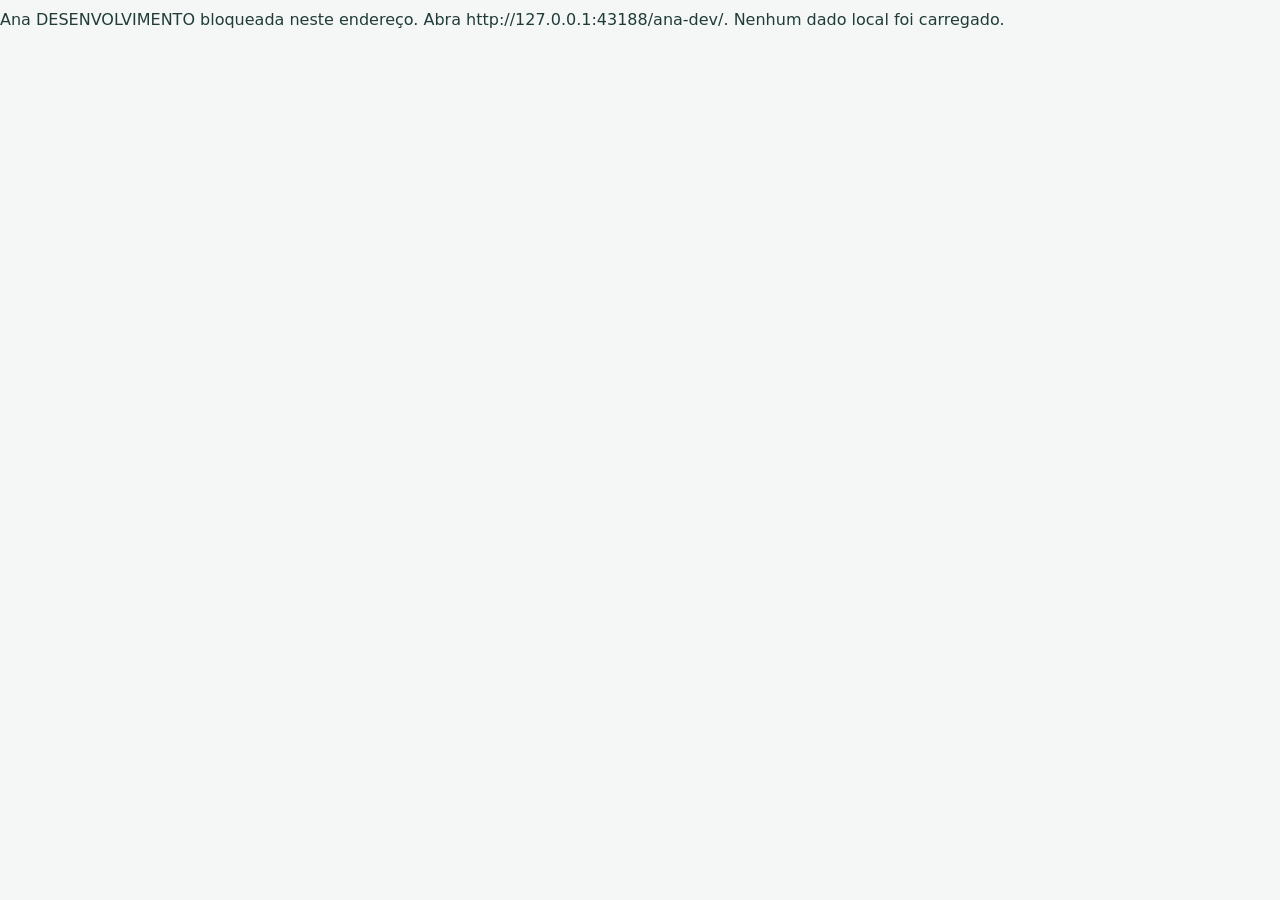
==== ana-console.html @ d0447760 "Salva os consoles Ana e Fin e o guia de desenvolvimento" ====
<!doctype html>
<html lang="pt-BR">
<head>
  <meta charset="utf-8"><meta name="viewport" content="width=device-width,initial-scale=1">
  <meta name="referrer" content="no-referrer">
  <title>Ana — Atendimento local</title>
  <link rel="stylesheet" href="ana-console.css">
  <script defer src="ana-environment.js?v=ana-dev-8"></script>
  <script defer src="ana-policy.js?v=ana-dev-8"></script>
  <script defer src="ana-local-store.js?v=ana-dev-8"></script>
  <script defer src="ana-console.js?v=ana-dev-8"></script>
</head>
<body>
  <header><a class="brand" href="./">A<span>Ana<small>Secretária de IA de Henrique</small></span></a><span class="badge">LOCAL · DADOS FICTÍCIOS</span><a href="./">Abrir agenda</a></header>
  <main>
    <div class="intro"><div><p class="eyebrow">CENTRAL DE ATENDIMENTO</p><h1>Ana, pronta para praticar.</h1><p>Configure cadastros de teste, converse e acompanhe as decisões.</p></div><button id="export" type="button">Exportar backup do laboratório</button></div>
    <aside class="notice">Laboratório independente: não importa nem altera os cadastros da agenda existente. Respostas, lembretes e ofertas ficam neste computador. Nenhuma mensagem é enviada.</aside>
    <div id="status" role="status" aria-live="polite"></div>
    <nav aria-label="Seções da Ana"><button data-page="conversation" aria-pressed="true">Conversa</button><button data-page="people" aria-pressed="false">Cadastros e permissões</button><button data-page="agenda" aria-pressed="false">Sessões e reservas</button><button data-page="pending" aria-pressed="false">Painel de Henrique <span id="pending-count">0</span></button><button data-page="rules" aria-pressed="false">Configuração</button></nav>
    <section id="conversation" class="page">
      <div class="columns"><div class="card">
        <p class="eyebrow">SIMULAR UM CONTATO</p><h2>Conversa por escrito</h2>
        <label>Número fictício com DDD<input id="number" type="tel" value="5543999990001" autocomplete="off"></label>
        <label>Paciente da solicitação<select id="target"><option value="">Identificar pelo número</option></select></label>
        <p class="hint">O número identifica o contato no teste. Em produção, essa identidade deverá vir do canal autenticado.</p>
        <div class="actions"><button id="takeover">Assumir atendimento</button><button id="resume">Devolver para Ana</button></div>
        <p id="conversation-mode" class="badge"></p>
        <details><summary>Operação estruturada</summary><p class="hint">Para testar uma regra específica sem depender da interpretação de texto, escolha a operação e preencha os dados da sessão abaixo.</p><label>Operação<select id="intent"><option value="auto">Interpretar mensagem localmente</option></select></label></details>
        <div class="grid"><label>Data<input id="date" type="date"></label><label>Horário<input id="time" type="time" value="14:00"></label><label>Modalidade<select id="modality"><option>Presencial</option><option>Online</option><option>Ambas</option></select></label><label>Quantidade<select id="count"><option value="1">Uma sessão</option><option value="2">Duas consecutivas</option></select></label></div>
        <label>Sessão / reserva (ID, quando necessário)<input id="session-id" placeholder="Copie o ID em Sessões e reservas"></label>
      </div><div class="card chat-card"><div class="chat-heading"><h2>Atendimento de teste</h2><span id="revision"></span></div><div id="messages" class="messages" aria-live="polite"></div><div id="choices" class="choices"></div><form id="message-form"><label for="message">Mensagem do contato</label><textarea id="message" rows="3" placeholder="Ex.: quais são os horários disponíveis?" required></textarea><button class="primary" type="submit">Processar mensagem local</button></form></div></div>
    </section>
    <section id="people" class="page" hidden>
      <div class="columns"><form id="patient-form" class="card"><p class="eyebrow">SOMENTE HENRIQUE</p><h2>Cadastro fictício</h2><label>Editar cadastro<select id="patient-edit"><option value="">Novo cadastro</option></select></label><label>Nome completo<input name="name" required></label><label>Número próprio com DDD<input name="phone" type="tel" required></label><label>Nome de preferência<input name="preferredName"></label><div class="grid"><label>Valor individual (R$)<input name="defaultValue" type="number" min="0" step="0.01" placeholder="Ausente: aplicar R$ 200"></label><label>Modalidade<select name="modality"><option value="">Não informada</option><option>Presencial</option><option>Online</option></select></label></div><label>Frequência definida por Henrique<select name="frequency"><option value="none">Sem recorrência</option><option value="weekly">Semanal</option><option value="biweekly">Quinzenal</option></select></label><label class="check"><input name="minor" type="checkbox">Menor identificado por Henrique</label><label class="check"><input name="financial" type="checkbox">Número próprio autorizado a receber informações financeiras</label><label class="check"><input name="active" type="checkbox" checked>Cadastro ativo</label><button class="primary">Salvar cadastro</button></form>
      <div><form id="link-form" class="card"><p class="eyebrow">SOMENTE HENRIQUE</p><h2>Contato vinculado</h2><label>Paciente<select id="link-patient" name="patientId" required></select></label><label>Nome do contato<input name="name"></label><label>Número com DDD<input name="phone" type="tel" required></label><label class="check"><input name="authorized" type="checkbox" checked>Autorizar agendamentos e alterações</label><label class="check"><input name="financial" type="checkbox">Autorizar informações financeiras</label><label class="check"><input name="reminders" type="checkbox">Receber lembretes</label><button class="primary">Salvar permissões</button><p class="hint">Use o mesmo paciente e número para atualizar ou revogar a autorização.</p></form><div id="people-list" class="card"></div></div></div>
    </section>
    <section id="agenda" class="page" hidden><div class="card"><h2>Sessões locais</h2><div id="sessions-list"></div></div><div class="columns"><form id="block-form" class="card"><h2>Bloquear horário</h2><label>Data<input name="date" type="date" required></label><div class="grid"><label>Início<input name="start" type="time" required></label><label>Fim<input name="end" type="time" required></label></div><button>Salvar bloqueio</button></form><form id="offer-form" class="card"><h2>Oferecer vaga à fila</h2><label>Data<input name="date" type="date" required></label><label>Horário<input name="start" type="time" required></label><button>Preparar oferta e reserva</button><p class="hint">A primeira pessoa elegível recebe uma oferta local. Processar prazos libera reservas expiradas; nenhum canal externo está conectado.</p></form></div><div id="reservations-list" class="card"></div></section>
    <section id="pending" class="page" hidden><div class="actions"><button id="tick">Processar prazos agora</button></div><div class="columns"><div class="card"><h2>Pedidos para Henrique</h2><div id="requests-list"></div></div><div class="card"><h2>Mensagens preparadas</h2><p class="hint">Registro local. Não comprova entrega e não será enviado ao conectar um canal no futuro.</p><div id="outbox-list"></div></div></div><div class="card"><h2>Auditoria das operações</h2><div id="audit-list"></div></div></section>
    <section id="rules" class="page" hidden><div class="card"><p class="eyebrow">PROMPT MESTRE · VERSÃO 1.0</p><h2>Configuração de atendimento</h2><div id="policy-summary"></div><h3>Funcionamento local</h3><p>O motor valida permissões e disponibilidade antes de gravar, em uma transação. O interpretador local reconhece um conjunto limitado de pedidos; mensagens ambíguas são encaminhadas ou pedem esclarecimento. As operações estruturadas permitem exercitar as demais regras.</p><p>Não há modelo de linguagem, WhatsApp, transcrição ou envio de alertas conectado. Lembretes exigem execução no instante exato de 24 horas antes; prazos perdidos não geram envio atrasado. Um agendador persistente e um canal autenticado serão necessários antes do uso real.</p><p>As preferências para relatos de sofrimento são registros administrativos do prompt; este laboratório não implementa um protocolo de emergência validado.</p></div></section>
  </main>
</body></html>
---- ana-console.css ----
:root{font-family:Inter,system-ui,sans-serif;color:#203c39;background:#f4f7f5;font-synthesis:none;line-height:1.5}*{box-sizing:border-box}body{margin:0}header{display:flex;align-items:center;gap:28px;background:#fff;border-bottom:1px solid #dbe5df;padding:20px max(24px,calc((100vw - 1320px)/2))}a{color:#236858;text-underline-offset:4px}.brand{display:flex;gap:14px;font-size:30px;text-decoration:none;font-weight:750;line-height:1.15;margin-right:auto}.brand span{font-size:22px}.brand small{display:block;font-size:12px;font-weight:400;margin-top:5px;color:#657971}.badge{display:inline-block;font-size:11px;letter-spacing:.06em;background:#e4f1e8;color:#2f6a50;padding:7px 10px;border-radius:6px}main{max-width:1320px;margin:auto;padding:40px 24px}.intro{display:flex;align-items:center;justify-content:space-between;gap:20px;margin-bottom:22px}h1{font-size:32px;letter-spacing:-.035em;margin:2px 0 8px}h2{font-size:19px;letter-spacing:-.025em;margin:0 0 20px}h3{font-size:16px}p{margin:8px 0 16px}.intro p{color:#687c72}.eyebrow{font-size:10px!important;font-weight:750;letter-spacing:.15em;color:#3a7867!important;margin:0 0 8px}.notice{padding:14px 18px;border:1px solid #d7e4d6;border-radius:10px;background:#edf4e9;font-size:13px;color:#506748}nav{display:flex;gap:8px;margin:24px 0;flex-wrap:wrap}button{font:inherit;font-size:13px;cursor:pointer;background:white;border:1px solid #d0ddd5;color:#254e43;padding:10px 15px;border-radius:7px}button:hover{background:#e8f1eb}button:disabled{opacity:.5;cursor:wait}button.primary,nav button[aria-pressed=true]{background:#246752;color:#fff;border-color:#246752}button:focus-visible,input:focus-visible,textarea:focus-visible,select:focus-visible,a:focus-visible{outline:3px solid #88baa6;outline-offset:3px}.columns{display:grid;grid-template-columns:minmax(280px,.85fr) minmax(320px,1.3fr);gap:24px;align-items:start}.card{background:#fff;border:1px solid #dce6df;border-radius:13px;padding:24px;margin-bottom:24px;box-shadow:0 3px 12px #183c2604}label{display:block;font-size:12px;font-weight:600;margin:14px 0;color:#53685e}input,select,textarea{display:block;width:100%;border:1px solid #d4e0d8;border-radius:6px;background:#fff;padding:10px;font:inherit;color:#233f35;margin-top:6px}textarea{resize:vertical;font-weight:400}.grid{display:grid;grid-template-columns:1fr 1fr;gap:0 16px}.check{display:flex;gap:10px;align-items:center;font-weight:400}.check input{width:16px;margin:0}.hint{font-size:12px;color:#74837a}.actions{display:flex;gap:10px;flex-wrap:wrap;margin:16px 0}.messages{height:380px;overflow:auto;padding:10px 0;display:flex;flex-direction:column;gap:12px}.bubble{white-space:pre-wrap;font-size:13px;padding:13px 16px;border-radius:10px;max-width:92%;background:#eef4ef;overflow-wrap:anywhere}.bubble.contact{align-self:flex-end;background:#236652;color:#fff}.bubble small{display:block;font-size:10px;opacity:.65;margin-bottom:6px}.chat-heading{display:flex;justify-content:space-between;gap:12px}.chat-heading span{font-size:11px;color:#7a8b80}.chat-card form{border-top:1px solid #e8ece9;margin-top:16px;padding-top:4px}.chat-card form button{width:100%}.choices{display:flex;flex-wrap:wrap;gap:8px;margin-top:12px}.row{padding:14px 0;border-bottom:1px solid #e4ece6;font-size:13px;overflow-wrap:anywhere}.row:last-child{border:0}.row small{display:block;color:#75867c;font-size:11px;margin-top:5px}.row button{margin-top:10px}.empty{color:#839188;font-size:13px;padding:25px 0}#status{min-height:0;font-size:13px;color:#225e49}#status:not(:empty){padding:14px;margin-top:12px;background:#e3eee6;border-radius:8px}#status.error{color:#923b31;background:#fcece9}details{margin:22px 0;font-size:13px}summary{cursor:pointer}table{border-collapse:collapse;width:100%;font-size:13px}td,th{text-align:left;padding:12px;border-bottom:1px solid #e0e8e2}.page[hidden]{display:none}@media(max-width:780px){header{padding:16px;gap:14px;flex-wrap:wrap}.brand{width:55%}header>a:last-child{font-size:12px}main{padding:24px 16px}.intro{display:block}.intro>button{margin:12px 0}.columns{grid-template-columns:1fr}.card{padding:18px}h1{font-size:27px}nav{gap:6px}nav button{font-size:12px;padding:9px 10px}.messages{height:330px}table{display:block;overflow:auto}}
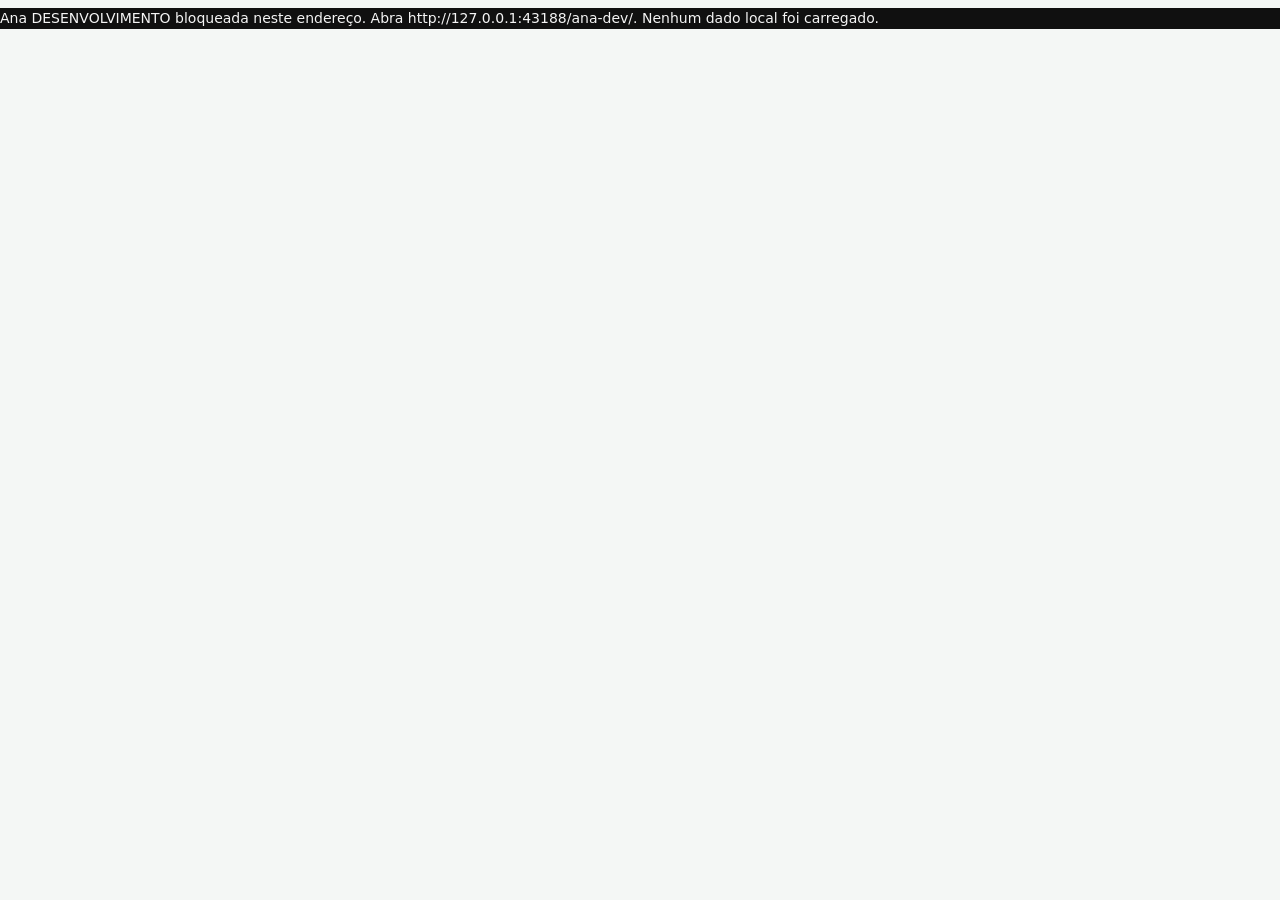
==== commit 85da4337: "Moderniza a interface da Agenda DEV em preto e grafite" ====
--- a/ana-console.html
+++ b/ana-console.html
@@ -5,12 +5,13 @@
   <meta name="referrer" content="no-referrer">
   <title>Ana — Atendimento local</title>
   <link rel="stylesheet" href="ana-console.css">
-  <script defer src="ana-environment.js?v=ana-dev-8"></script>
-  <script defer src="ana-policy.js?v=ana-dev-8"></script>
+  <link rel="stylesheet" href="graphite.css?v=ana-dev-16">
+  <script defer src="ana-environment.js?v=ana-dev-16"></script>
+  <script defer src="ana-policy.js?v=ana-dev-13"></script>
   <script defer src="ana-local-store.js?v=ana-dev-8"></script>
   <script defer src="ana-console.js?v=ana-dev-8"></script>
 </head>
-<body>
+<body class="console-page ana-console-page">
   <header><a class="brand" href="./">A<span>Ana<small>Secretária de IA de Henrique</small></span></a><span class="badge">LOCAL · DADOS FICTÍCIOS</span><a href="./">Abrir agenda</a></header>
   <main>
     <div class="intro"><div><p class="eyebrow">CENTRAL DE ATENDIMENTO</p><h1>Ana, pronta para praticar.</h1><p>Configure cadastros de teste, converse e acompanhe as decisões.</p></div><button id="export" type="button">Exportar backup do laboratório</button></div>
--- a/graphite.css
+++ b/graphite.css
@@ -0,0 +1,232 @@
+/* Shared palette. Appointment categories and financial statuses keep their colors. */
+:root {
+  color-scheme: dark;
+  --bg: #101010;
+  --surface: #181818;
+  --surface2: #222222;
+  --surface3: #2d2d2d;
+  --line: #353535;
+  --line2: #626262;
+  --text: #f4f4f4;
+  --muted: #bdbdbd;
+  --dim: #a6a6a6;
+  --accent: #e8e8e8;
+  --accent-strong: #fff;
+  --category-green: #b8f5d0;
+  --on-accent: #151515;
+  --radius: 14px;
+  --shadow: 0 8px 24px #0004;
+  --sidebar-width: 200px;
+}
+
+body.agenda-page, body.console-page {
+  background: var(--bg);
+  color: var(--text);
+  font-family: system-ui, -apple-system, "Segoe UI", sans-serif;
+  font-size: 14px;
+}
+
+.ui-icon, .nav-icon .ui-icon {
+  width: 20px;
+  height: 20px;
+  flex: none;
+  vertical-align: middle;
+}
+
+.icon-button .ui-icon, .search-wrap .ui-icon, #new-client .ui-icon,
+.agent-voice-buttons .ui-icon { width: 16px; height: 16px; }
+.agenda-page :is(button, a, input, select, textarea):focus-visible,
+.console-page :is(button, a, input, select, textarea):focus-visible {
+  outline: 2px solid var(--accent-strong);
+  outline-offset: 2px;
+}
+
+.agenda-page .brand h1,
+.agenda-page :is(.section-heading, .detail-heading) h2,
+.console-page h1 {
+  font-size: clamp(24px, 3vw, 32px);
+  line-height: 1.15;
+  letter-spacing: -.035em;
+}
+
+.agenda-page .topbar { gap: 12px; }
+.agenda-page .brand { flex-wrap: wrap; gap: 8px; }
+.agenda-page .header-actions { flex-wrap: wrap; justify-content: end; }
+.agenda-page .header-actions a.text-button {
+  display: inline-flex;
+  align-items: center;
+  font-size: 13px;
+}
+
+.agenda-page :is(.toolbar, .date-nav .icon-button, .finance-action, .client-card, .modal) {
+  background: var(--surface);
+  border-color: var(--line);
+  box-shadow: none;
+}
+
+.agenda-page :is(.date-nav .icon-button, .text-button, .toolbar-today) {
+  color: var(--text);
+  border-color: var(--line2);
+}
+
+.agenda-page :is(.primary-button, .fab, .brand-mark, .segmented button.active, .type-toggle button.active, .today .day-head b) {
+  background: var(--accent);
+  color: var(--on-accent);
+  box-shadow: none;
+}
+
+.agenda-page :is(.segmented button.active, .type-toggle button.active) { transform: none; }
+.agenda-page :is(.calendar, .summary-client-row, .client-card) { min-width: 0; }
+.agenda-page .calendar { max-width: 100%; overflow-x: auto; }
+.agenda-page .toolbar { flex-wrap: wrap; }
+.agenda-page .period-label { min-width: 0; }
+.agenda-page .event-card:is(.event-green, .color-0) { background: var(--category-green); }
+.agenda-page .event-card { color: #151515; }
+.agenda-page .event-card.block { color: var(--text); }
+.agenda-page .client-card {
+  display: flex;
+  flex-direction: column;
+  align-items: start;
+  gap: 6px;
+  min-height: 124px;
+  overflow-wrap: anywhere;
+}
+.agenda-page .client-avatar { margin-bottom: 4px; }
+.agenda-page .client-card h3 { margin: 0; }
+.agenda-page .client-value { position: static; margin-top: 4px; }
+.agenda-page .finance-action.active { background: var(--surface3); border-color: var(--accent); }
+.agenda-page .finance-action strong,
+.agenda-page .summary-amounts,
+.console-page .card strong { font-variant-numeric: tabular-nums; }
+
+.agenda-page .bottom-nav {
+  background: var(--surface);
+  border-color: var(--line);
+  box-shadow: var(--shadow);
+  gap: 4px;
+}
+.agenda-page .bottom-nav button {
+  min-height: 44px;
+  color: var(--muted);
+  transform: none;
+  box-shadow: none;
+}
+.agenda-page .bottom-nav button:hover,
+.agenda-page .bottom-nav button.active,
+.agenda-page:has(.agent-chat[open]) #agent-chat-nav {
+  background: var(--surface3);
+  color: var(--text);
+}
+.agenda-page .bottom-nav button.active::after { display: none; }
+.nav-consoles { display: none; }
+
+.agenda-page .agent-chat-content { gap: 6px; }
+.agenda-page .agent-chat-message { background: var(--surface); font-size: 14px; }
+.agenda-page .agent-chat-message[data-role="user"] { background: var(--surface2); }
+.agent-voice-buttons button { display: inline-flex; align-items: center; gap: 6px; }
+.agent-voice-buttons button[hidden],
+.agent-voice-buttons .voice-alternate,
+.agent-voice-buttons button[aria-pressed="true"] .ui-icon:not(.voice-alternate) { display: none; }
+.agent-voice-buttons button[aria-pressed="true"] .voice-alternate { display: inline; }
+
+.console-page :is(header, .card, .panel, .notice, aside, dialog, .bubble, .chat-message, #status:not(:empty)) {
+  background: var(--surface);
+  color: var(--text);
+  border-color: var(--line);
+  box-shadow: none;
+}
+.console-page :is(a, .brand) { color: var(--text); }
+.console-page :is(.brand small, .intro p, label, .card span, .hint, .chat-heading span, .row small, .empty, .muted, footer, th, .chat-message small) {
+  color: var(--muted);
+}
+.console-page .eyebrow { color: var(--muted) !important; }
+.console-page .badge {
+  background: var(--surface2);
+  color: var(--muted);
+  border: 1px solid var(--line);
+}
+.console-page :is(input, select, textarea, button) {
+  background: var(--surface2);
+  color: var(--text);
+  border-color: var(--line2);
+  font-family: inherit;
+}
+.console-page button { min-height: 44px; }
+.console-page :is(button.primary, nav button[aria-pressed="true"]) {
+  background: var(--accent);
+  border-color: var(--accent);
+  color: var(--on-accent);
+}
+.console-page :is(button:hover, .bubble.contact, .chat-message.user) { background: var(--surface3); }
+.console-page :is(button.primary, nav button[aria-pressed="true"]):hover { background: #fff; }
+.console-page :is(td, th) { border-color: var(--line); }
+
+@media (min-width: 1000px) {
+  .agenda-page .app-shell {
+    margin-inline-start: var(--sidebar-width);
+    padding: 24px clamp(16px, 2.4vw, 36px) 80px;
+  }
+  .agenda-page .header-actions a.text-button { display: none; }
+  .agenda-page .bottom-nav {
+    inset: 0 auto 0 0;
+    width: var(--sidebar-width);
+    overflow-y: auto;
+    transform: none;
+    flex-direction: column;
+    padding: 28px 12px;
+    border: 0;
+    border-right: 1px solid var(--line);
+    border-radius: 0;
+    box-shadow: none;
+  }
+  .agenda-page .bottom-nav button { justify-content: start; padding-inline: 12px; font-size: 14px; }
+  .nav-consoles {
+    display: grid;
+    gap: 4px;
+    margin-top: 12px;
+    padding-top: 12px;
+    border-top: 1px solid var(--line);
+  }
+  .nav-consoles a {
+    display: flex;
+    align-items: center;
+    min-height: 44px;
+    padding-inline: 12px;
+    color: var(--muted);
+    text-decoration: none;
+    border-radius: 8px;
+  }
+  .nav-consoles a:hover { background: var(--surface3); color: var(--text); }
+  .agenda-page .fab { bottom: 20px; }
+  .agenda-page .payment-bar { bottom: 16px; }
+  .agenda-page:has(.agent-chat[open]) .client-grid { grid-template-columns: repeat(auto-fit, minmax(min(100%, 180px), 1fr)); }
+}
+
+@media (max-width: 999px) {
+  .agenda-page .app-shell { padding-bottom: calc(116px + env(safe-area-inset-bottom)); }
+  .agenda-page .bottom-nav { bottom: calc(8px + env(safe-area-inset-bottom)); }
+  .agenda-page .fab { bottom: calc(94px + env(safe-area-inset-bottom)); }
+  .agenda-page .payment-bar { bottom: calc(82px + env(safe-area-inset-bottom)); }
+}
+@media (max-width: 640px) {
+  .agenda-page .topbar { flex-wrap: wrap; }
+  .agenda-page .header-actions { justify-content: start; }
+  .agenda-page .header-actions a.text-button { padding-inline: 8px; }
+}
+@media (max-width: 999px) and (max-height: 540px) {
+  .agent-chat .agent-chat-content { overflow-y: auto; }
+  .agent-chat .agent-chat-log { flex: 1 0 76px; }
+  .agent-chat :is(.agent-chat-note, .agent-chat-examples) { display: none; }
+}
+
+@media (prefers-reduced-motion: no-preference) {
+  .agenda-page :is(button, .client-card, .screen, .modal),
+  .console-page button { transition-duration: 150ms; animation-duration: 150ms; }
+}
+@media (prefers-reduced-motion: reduce) {
+  .console-page *, .console-page *::before, .console-page *::after {
+    transition: none !important;
+    animation: none !important;
+    scroll-behavior: auto !important;
+  }
+}
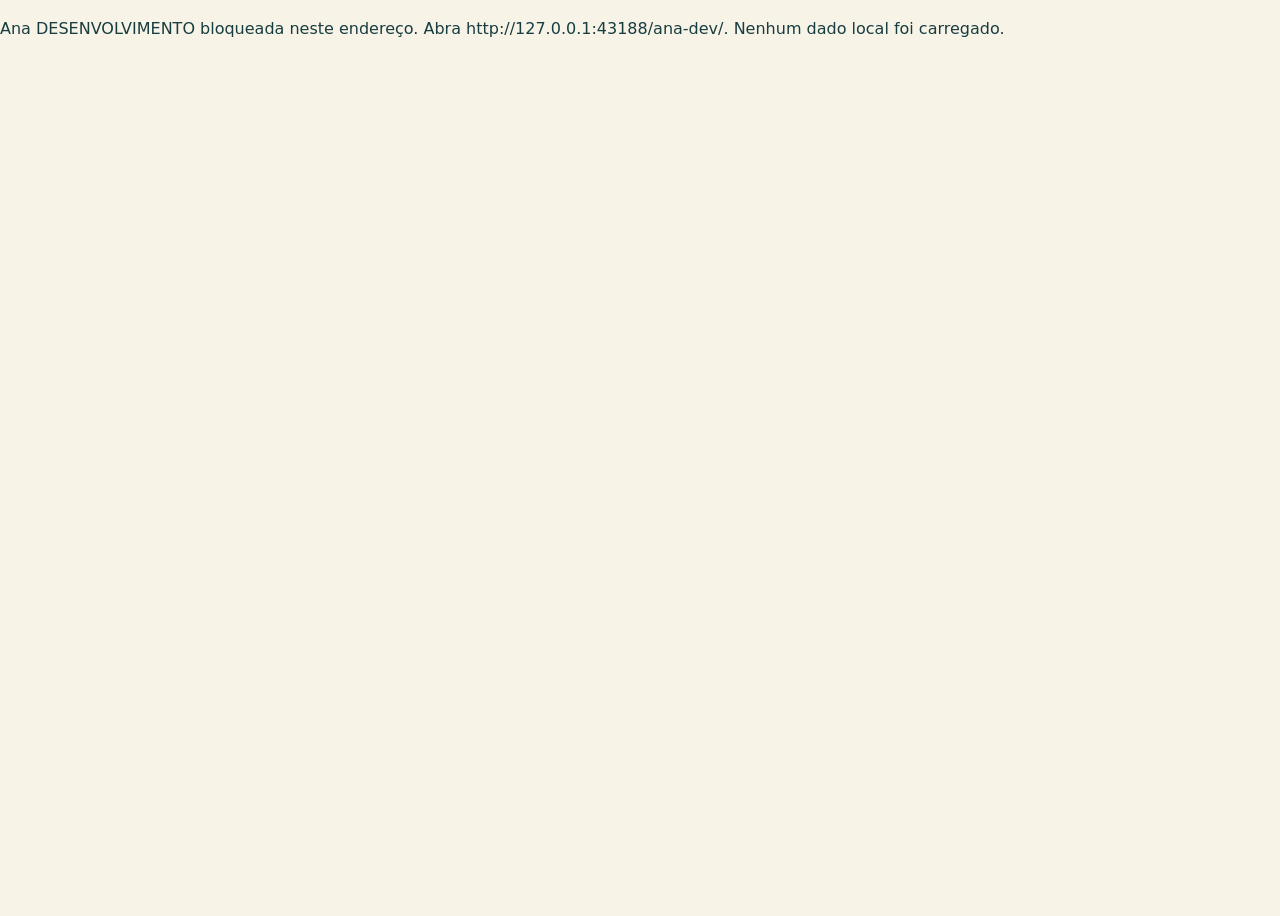
==== commit fdfae5e0: "Cria a Central da Ana com avisos e aprovações compartilhados" ====
--- a/ana-console.html
+++ b/ana-console.html
@@ -1,42 +1,53 @@
 <!doctype html>
 <html lang="pt-BR">
 <head>
-  <meta charset="utf-8"><meta name="viewport" content="width=device-width,initial-scale=1">
-  <meta name="referrer" content="no-referrer">
-  <title>Ana — Atendimento local</title>
-  <link rel="stylesheet" href="ana-console.css">
-  <link rel="stylesheet" href="graphite.css?v=ana-dev-16">
+  <meta charset="utf-8">
+  <meta name="viewport" content="width=device-width,initial-scale=1">
+  <title>Central da Ana</title>
+  <link rel="icon" href="icon.svg">
+  <link rel="stylesheet" href="fin-console.css?v=ana-dev-24">
+  <link rel="stylesheet" href="ana-central.css?v=1">
   <script defer src="ana-environment.js?v=ana-dev-16"></script>
-  <script defer src="ana-policy.js?v=ana-dev-13"></script>
-  <script defer src="ana-local-store.js?v=ana-dev-8"></script>
-  <script defer src="ana-console.js?v=ana-dev-8"></script>
+  <script defer src="ana-central.js?v=1"></script>
 </head>
-<body class="console-page ana-console-page">
-  <header><a class="brand" href="./">A<span>Ana<small>Secretária de IA de Henrique</small></span></a><span class="badge">LOCAL · DADOS FICTÍCIOS</span><a href="./">Abrir agenda</a></header>
-  <main>
-    <div class="intro"><div><p class="eyebrow">CENTRAL DE ATENDIMENTO</p><h1>Ana, pronta para praticar.</h1><p>Configure cadastros de teste, converse e acompanhe as decisões.</p></div><button id="export" type="button">Exportar backup do laboratório</button></div>
-    <aside class="notice">Laboratório independente: não importa nem altera os cadastros da agenda existente. Respostas, lembretes e ofertas ficam neste computador. Nenhuma mensagem é enviada.</aside>
-    <div id="status" role="status" aria-live="polite"></div>
-    <nav aria-label="Seções da Ana"><button data-page="conversation" aria-pressed="true">Conversa</button><button data-page="people" aria-pressed="false">Cadastros e permissões</button><button data-page="agenda" aria-pressed="false">Sessões e reservas</button><button data-page="pending" aria-pressed="false">Painel de Henrique <span id="pending-count">0</span></button><button data-page="rules" aria-pressed="false">Configuração</button></nav>
-    <section id="conversation" class="page">
-      <div class="columns"><div class="card">
-        <p class="eyebrow">SIMULAR UM CONTATO</p><h2>Conversa por escrito</h2>
-        <label>Número fictício com DDD<input id="number" type="tel" value="5543999990001" autocomplete="off"></label>
-        <label>Paciente da solicitação<select id="target"><option value="">Identificar pelo número</option></select></label>
-        <p class="hint">O número identifica o contato no teste. Em produção, essa identidade deverá vir do canal autenticado.</p>
-        <div class="actions"><button id="takeover">Assumir atendimento</button><button id="resume">Devolver para Ana</button></div>
-        <p id="conversation-mode" class="badge"></p>
-        <details><summary>Operação estruturada</summary><p class="hint">Para testar uma regra específica sem depender da interpretação de texto, escolha a operação e preencha os dados da sessão abaixo.</p><label>Operação<select id="intent"><option value="auto">Interpretar mensagem localmente</option></select></label></details>
-        <div class="grid"><label>Data<input id="date" type="date"></label><label>Horário<input id="time" type="time" value="14:00"></label><label>Modalidade<select id="modality"><option>Presencial</option><option>Online</option><option>Ambas</option></select></label><label>Quantidade<select id="count"><option value="1">Uma sessão</option><option value="2">Duas consecutivas</option></select></label></div>
-        <label>Sessão / reserva (ID, quando necessário)<input id="session-id" placeholder="Copie o ID em Sessões e reservas"></label>
-      </div><div class="card chat-card"><div class="chat-heading"><h2>Atendimento de teste</h2><span id="revision"></span></div><div id="messages" class="messages" aria-live="polite"></div><div id="choices" class="choices"></div><form id="message-form"><label for="message">Mensagem do contato</label><textarea id="message" rows="3" placeholder="Ex.: quais são os horários disponíveis?" required></textarea><button class="primary" type="submit">Processar mensagem local</button></form></div></div>
+<body class="console-page fin-console-page fin-shared ana-central">
+  <main class="fin-home">
+    <header class="fin-heading">
+      <div><a href="./">‹ Agenda</a><p class="fin-brand">Aquarela Brasileira</p><h1>Central da Ana</h1></div>
+    </header>
+    <nav class="ana-sections" aria-label="Seções da Central da Ana">
+      <button type="button" aria-pressed="true" data-section="queue">Pendências</button>
+      <button type="button" aria-pressed="false" data-section="rules">Regras de atendimento</button>
+      <a href="ana-simulator.html">Testar a Ana</a>
+    </nav>
+    <div id="queue">
+      <section class="fin-totals" aria-label="Resumo das pendências">
+        <article>Aguardando aprovação<strong id="approval-count">—</strong></article>
+        <article>Avisos para revisar<strong id="notice-count">—</strong></article>
+      </section>
+      <p id="queue-status" role="status">Carregando pendências…</p>
+      <button id="queue-refresh" type="button" hidden>Atualizar</button>
+      <section class="fin-history">
+        <h2>Aguardando aprovação</h2>
+        <ul id="approvals" class="ana-records"></ul>
+      </section>
+      <section class="fin-history">
+        <h2>Avisos para revisar</h2>
+        <ul id="notices" class="ana-records"></ul>
+      </section>
+      <section class="fin-history">
+        <h2>Histórico</h2>
+        <ul id="history" class="ana-records"></ul>
+      </section>
+    </div>
+    <section id="rules" class="fin-history" hidden>
+      <h2>Regras de atendimento</h2>
+      <ul class="ana-records">
+        <li><strong>Agendamento</strong><p>A Ana consulta horários, agenda, remarca e cancela atendimentos. Se faltar informação, ela pergunta antes de agir.</p></li>
+        <li><strong>Exclusão</strong><p>A Ana separa os atendimentos para revisão. Você pode confirmar pelo botão no chat ou nesta central em até 24 horas.</p></li>
+        <li><strong>Avisos</strong><p>Peça à Ana para deixar um assunto para você revisar. O aviso fica nesta central.</p></li>
+      </ul>
     </section>
-    <section id="people" class="page" hidden>
-      <div class="columns"><form id="patient-form" class="card"><p class="eyebrow">SOMENTE HENRIQUE</p><h2>Cadastro fictício</h2><label>Editar cadastro<select id="patient-edit"><option value="">Novo cadastro</option></select></label><label>Nome completo<input name="name" required></label><label>Número próprio com DDD<input name="phone" type="tel" required></label><label>Nome de preferência<input name="preferredName"></label><div class="grid"><label>Valor individual (R$)<input name="defaultValue" type="number" min="0" step="0.01" placeholder="Ausente: aplicar R$ 200"></label><label>Modalidade<select name="modality"><option value="">Não informada</option><option>Presencial</option><option>Online</option></select></label></div><label>Frequência definida por Henrique<select name="frequency"><option value="none">Sem recorrência</option><option value="weekly">Semanal</option><option value="biweekly">Quinzenal</option></select></label><label class="check"><input name="minor" type="checkbox">Menor identificado por Henrique</label><label class="check"><input name="financial" type="checkbox">Número próprio autorizado a receber informações financeiras</label><label class="check"><input name="active" type="checkbox" checked>Cadastro ativo</label><button class="primary">Salvar cadastro</button></form>
-      <div><form id="link-form" class="card"><p class="eyebrow">SOMENTE HENRIQUE</p><h2>Contato vinculado</h2><label>Paciente<select id="link-patient" name="patientId" required></select></label><label>Nome do contato<input name="name"></label><label>Número com DDD<input name="phone" type="tel" required></label><label class="check"><input name="authorized" type="checkbox" checked>Autorizar agendamentos e alterações</label><label class="check"><input name="financial" type="checkbox">Autorizar informações financeiras</label><label class="check"><input name="reminders" type="checkbox">Receber lembretes</label><button class="primary">Salvar permissões</button><p class="hint">Use o mesmo paciente e número para atualizar ou revogar a autorização.</p></form><div id="people-list" class="card"></div></div></div>
-    </section>
-    <section id="agenda" class="page" hidden><div class="card"><h2>Sessões locais</h2><div id="sessions-list"></div></div><div class="columns"><form id="block-form" class="card"><h2>Bloquear horário</h2><label>Data<input name="date" type="date" required></label><div class="grid"><label>Início<input name="start" type="time" required></label><label>Fim<input name="end" type="time" required></label></div><button>Salvar bloqueio</button></form><form id="offer-form" class="card"><h2>Oferecer vaga à fila</h2><label>Data<input name="date" type="date" required></label><label>Horário<input name="start" type="time" required></label><button>Preparar oferta e reserva</button><p class="hint">A primeira pessoa elegível recebe uma oferta local. Processar prazos libera reservas expiradas; nenhum canal externo está conectado.</p></form></div><div id="reservations-list" class="card"></div></section>
-    <section id="pending" class="page" hidden><div class="actions"><button id="tick">Processar prazos agora</button></div><div class="columns"><div class="card"><h2>Pedidos para Henrique</h2><div id="requests-list"></div></div><div class="card"><h2>Mensagens preparadas</h2><p class="hint">Registro local. Não comprova entrega e não será enviado ao conectar um canal no futuro.</p><div id="outbox-list"></div></div></div><div class="card"><h2>Auditoria das operações</h2><div id="audit-list"></div></div></section>
-    <section id="rules" class="page" hidden><div class="card"><p class="eyebrow">PROMPT MESTRE · VERSÃO 1.0</p><h2>Configuração de atendimento</h2><div id="policy-summary"></div><h3>Funcionamento local</h3><p>O motor valida permissões e disponibilidade antes de gravar, em uma transação. O interpretador local reconhece um conjunto limitado de pedidos; mensagens ambíguas são encaminhadas ou pedem esclarecimento. As operações estruturadas permitem exercitar as demais regras.</p><p>Não há modelo de linguagem, WhatsApp, transcrição ou envio de alertas conectado. Lembretes exigem execução no instante exato de 24 horas antes; prazos perdidos não geram envio atrasado. Um agendador persistente e um canal autenticado serão necessários antes do uso real.</p><p>As preferências para relatos de sofrimento são registros administrativos do prompt; este laboratório não implementa um protocolo de emergência validado.</p></div></section>
   </main>
-</body></html>
+</body>
+</html>
--- a/fin-console.css
+++ b/fin-console.css
@@ -0,0 +1,51 @@
+:root{color-scheme:dark;font-family:system-ui,sans-serif;color:#e5efed;background:#101719}*{box-sizing:border-box}body{margin:0}main{max-width:1120px;margin:auto;padding:36px 24px}header,.toolbar{display:flex;align-items:center;justify-content:space-between;gap:16px;flex-wrap:wrap}h1{font-size:52px;letter-spacing:-2px;margin:6px 0}h2{font-size:21px;margin:0 0 18px}p{line-height:1.6}a{color:#a6e6d1}.eyebrow,.badge{font-size:11px;letter-spacing:2px;color:#9cd7c5}.badge{margin-left:16px;vertical-align:middle;border:1px solid #477565;border-radius:20px;padding:5px 10px}aside{border-left:3px solid #8bceba;padding:14px 18px;background:#1a2928;margin:20px 0 26px}.toolbar{justify-content:flex-start}label{display:flex;flex-direction:column;gap:8px;color:#b9cfca;font-size:13px}button,input,select{font:inherit;border:1px solid #39524e;border-radius:9px;padding:11px 14px;background:#182623;color:#eef8f4}button{cursor:pointer;align-self:end;background:#9edcc7;color:#11231d;font-weight:600}button:hover{filter:brightness(1.1)}button:disabled{opacity:.45;cursor:default}button.secondary{background:transparent;color:#cbded7;padding:7px 12px}.cards{display:grid;grid-template-columns:repeat(3,1fr);gap:14px;margin:24px 0}.card,.panel{background:#182224;border:1px solid #2d3d3e;border-radius:16px;padding:22px}.card span{font-size:13px;color:#adc1ba}.card strong{display:block;font-size:28px;margin-top:14px;letter-spacing:-1px}.panel{margin:22px 0}.muted,footer{font-size:13px;color:#a1b7b1}footer{margin:30px 0}.table-wrap{overflow-x:auto}table{border-collapse:collapse;width:100%;margin-top:20px;text-align:left}th{color:#a5beb4;font-size:12px}td,th{padding:14px 10px;border-bottom:1px solid #2d3d3e}td{font-size:13px;overflow-wrap:anywhere}form{display:grid;grid-template-columns:2fr 1fr 1fr auto;gap:12px}input,select{min-width:0;max-width:100%}#warnings{color:#efd19c;font-size:13px;line-height:1.8}#status[data-error=true]{color:#ffb3ae}@media(max-width:760px){main{padding:24px 16px}.cards{grid-template-columns:repeat(2,1fr)}.card{padding:16px}.card strong{font-size:23px}form{grid-template-columns:1fr 1fr}form label:first-child{grid-column:1/-1}.toolbar{align-items:end}.panel{padding:18px}header a{font-size:13px}}@media(max-width:400px){.cards,form{grid-template-columns:1fr}}
+:is(td,th):nth-child(n+2){white-space:nowrap}td:first-child{min-width:130px}
+.section-title{display:flex;justify-content:space-between;align-items:center;gap:12px;flex-wrap:wrap}.section-title h2{margin-bottom:0}summary{cursor:pointer;color:#b8dfcf}textarea{font:inherit;padding:12px;border:1px solid #39524e;border-radius:9px;background:#111d1b;color:#eef8f4;max-width:100%;resize:vertical}#expense-form{grid-template-columns:repeat(3,minmax(0,1fr))}#chat-form,#categories-form{grid-template-columns:minmax(0,1fr) auto}.suggestions{display:flex;gap:8px;flex-wrap:wrap;margin:18px 0}#chat-log{max-height:440px;overflow:auto;overscroll-behavior:contain}.chat-message{padding:16px;border-radius:12px;background:#11201c;margin:12px 0;overflow-wrap:anywhere}.chat-message.user{background:#223432;margin-left:30px}.chat-message p{white-space:pre-wrap;margin:8px 0}.chat-message small{display:block;color:#adc1ba;line-height:1.7}.chat-message details{font-size:12px;margin-top:12px}.chat-message strong{font-size:13px}h3{font-size:16px;margin:26px 0 12px}td:last-child button{margin:4px}dialog{color:#e5efed;background:#182224;border:1px solid #466459;border-radius:16px;max-width:580px;width:calc(100% - 32px);padding:28px}dialog::backdrop{background:#000b}dialog form{display:block}dialog label{margin:18px 0}#pay-error,#restore-error{color:#ffb3ae}[hidden]{display:none!important}@media(max-width:760px){#expense-form{grid-template-columns:1fr 1fr}#expense-form label:first-child{grid-column:auto}#expense-form label:nth-child(3){grid-column:1/-1}#chat-form,#categories-form{grid-template-columns:1fr}.section-title .badge{margin-left:0}#obligations td:last-child{white-space:normal;min-width:160px}}@media(max-width:400px){#expense-form{grid-template-columns:1fr}#expense-form label:nth-child(3){grid-column:auto}}
+.cards .card{min-width:0}@media(max-width:400px){.cards{grid-template-columns:repeat(2,minmax(0,1fr))}.card{padding:14px}.card strong{font-size:clamp(17px,5vw,21px);overflow-wrap:anywhere}.card span{font-size:12px}}
+
+/* Resumo da Agenda compartilhada, no tema Aquarela. */
+html:has(.fin-shared) { color-scheme: light; background: #f8f3e7; }
+body.console-page.fin-shared {
+  --text: #173d41;
+  --muted: #4b6160;
+  --surface: #fffdf7;
+  --surface2: #f5f1e6;
+  --line: #d8dace;
+  --line2: #a6b5a8;
+  --accent-strong: #23584d;
+  color-scheme: light;
+  background: #f8f3e7;
+  color: var(--text);
+}
+.fin-shared .fin-home { max-width: 760px; padding: 24px 16px 42px; }
+.fin-shared .fin-heading {
+  background: radial-gradient(ellipse at 96% 0%, #eac56b66, transparent 50%),
+    radial-gradient(ellipse at 78% 40%, #92c0ca70, transparent 64%);
+  margin: -24px -16px 14px;
+  padding: 20px 16px 16px;
+}
+.fin-shared .fin-heading a { display: inline-flex; align-items: center; min-height: 44px; font-weight: 700; }
+.fin-shared .fin-brand { margin: 7px 0 0; font-size: 10px; font-weight: 700; letter-spacing: .11em; text-transform: uppercase; }
+.fin-shared :is(h1,h2) { font-family: Georgia, serif; font-weight: 400; }
+.fin-shared h1 { font-size: 42px; margin-bottom: 0; }
+.fin-shared .fin-month { display: grid; gap: 5px; margin-bottom: 12px; }
+.fin-shared :is(input, select, button) { min-height: 44px; }
+.fin-shared .fin-totals { display: grid; grid-template-columns: repeat(2,minmax(0,1fr)); gap: 10px; }
+.fin-shared .fin-totals article { padding: 12px; border-radius: 13px; background: #e2edda; }
+.fin-shared .fin-totals article + article { background: #f8e7b1; }
+.fin-shared .fin-totals strong { display: block; margin-top: 4px; font-size: clamp(17px,5vw,26px); font-variant-numeric: tabular-nums; overflow-wrap: anywhere; }
+.fin-shared .fin-history { margin-top: 22px; }
+.fin-shared .fin-history-head { display: flex; align-items: end; justify-content: space-between; gap: 8px; margin-bottom: 8px; flex-wrap: wrap; }
+.fin-shared h2 { margin: 0; font-size: 26px; }
+.fin-shared .fin-history-head label { display: grid; gap: 5px; }
+.fin-shared #fin-records { margin: 0; padding: 0; list-style: none; border-radius: 13px; background: var(--surface); }
+.fin-shared #fin-records:not(:empty) { border: 1px solid var(--line); }
+.fin-shared #fin-records li { display: grid; grid-template-columns: minmax(0,1fr) auto; gap: 10px; padding: 11px 12px; border-bottom: 1px solid var(--line); }
+.fin-shared #fin-records li:last-child { border-bottom: 0; }
+.fin-shared #fin-records li div:last-child { text-align: right; font-variant-numeric: tabular-nums; }
+.fin-shared #fin-records small { display: block; margin-top: 3px; color: var(--muted); }
+.fin-shared #fin-empty { color: var(--muted); }
+.fin-shared .fin-retry { padding: 9px 12px; margin-bottom: 12px; border: 1px solid #d6a99f; border-radius: 10px; background: #faebe4; }
+.fin-shared .fin-retry p { margin: 0 0 6px; }
+
+.fin-shared #fin-more { display: block; margin: 12px auto 0; }
--- a/ana-central.css
+++ b/ana-central.css
@@ -0,0 +1,38 @@
+.ana-central {
+  min-height: 100vh;
+}
+
+.ana-central [hidden] { display: none; }
+.ana-central .ana-sections { display: flex; flex-wrap: wrap; gap: 8px; margin-bottom: 14px; }
+.ana-central .ana-sections a { display: inline-flex; align-items: center; min-height: 44px; padding-inline: 10px; }
+.ana-central .fin-totals article:first-child { background: #f8e7b1; }
+.ana-central .fin-totals article + article { background: #e2edda; }
+.ana-central .ana-records {
+  margin: 8px 0 0;
+  padding: 0;
+  list-style: none;
+  border: 1px solid var(--line);
+  border-radius: 13px;
+  background: var(--surface);
+  overflow-wrap: anywhere;
+}
+.ana-central .ana-records:empty { display: none; }
+.ana-central .ana-records > li { padding: 10px 12px; }
+.ana-central .ana-records > li + li { border-top: 1px solid var(--line); }
+.ana-central .ana-records p { margin: 6px 0; }
+.ana-central .ana-records small { display: block; color: var(--muted); }
+.ana-central .ana-records summary { cursor: pointer; min-height: 44px; }
+.ana-central .ana-review { max-height: 15rem; overflow: auto; padding-inline-start: 24px; }
+.ana-central .ana-actions { display: flex; flex-wrap: wrap; gap: 8px; margin-top: 10px; }
+.ana-central :is(a, summary) { color: var(--text); }
+.ana-central button {
+  background: var(--surface);
+  border-color: var(--line2);
+  color: var(--text);
+}
+.ana-central :is(button, a, summary):focus-visible {
+  outline: 2px solid var(--accent-strong);
+  outline-offset: 2px;
+}
+.ana-central .ana-sections [aria-pressed="true"],
+.ana-central button[data-action="approve"] { background: #22554c; color: #fff; }
